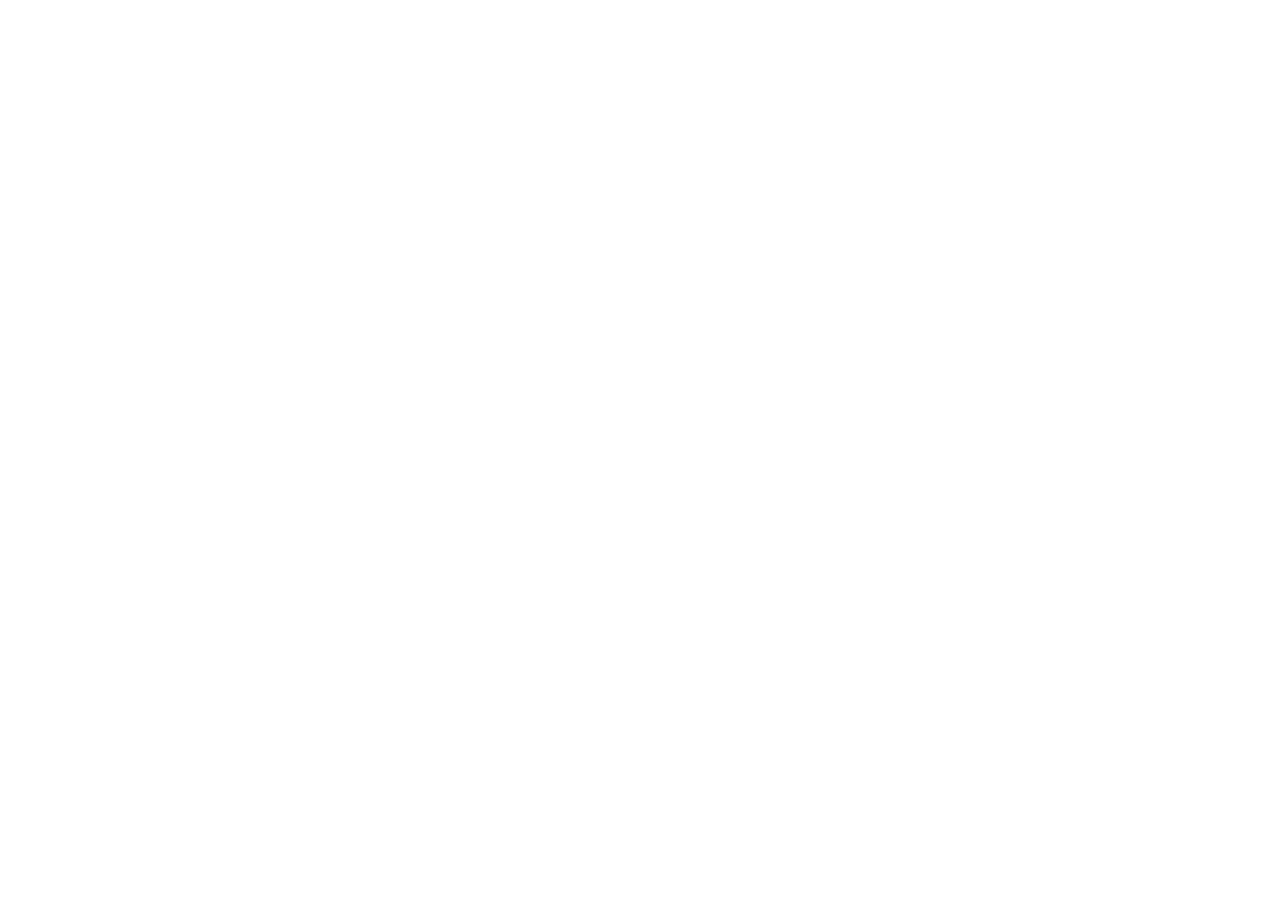
==== JavaScript/classesAndObjects.html @ 5237f689 "16 November" ====
<!DOCTYPE html>
<html lang="en">
<head>
    <meta charset="UTF-8">
    <meta name="viewport" content="width=device-width, initial-scale=1.0">
    <title>Classes And Objects</title>
</head>
<body>
    <script src="classesAndObjects.js"></script>
</body>
</html>
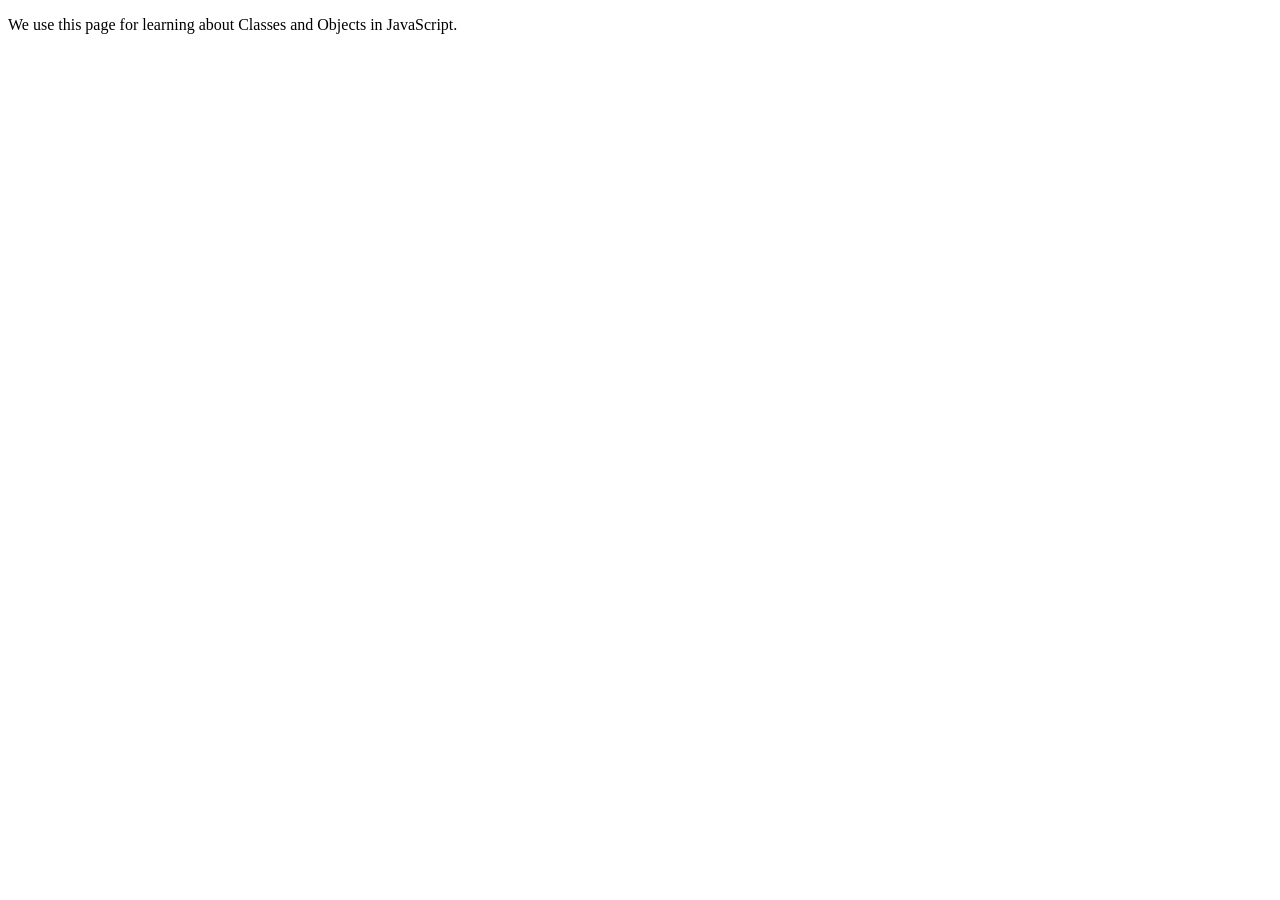
==== commit 46227662: "Add data to Index.html" ====
--- a/JavaScript/classesAndObjects.html
+++ b/JavaScript/classesAndObjects.html
@@ -6,6 +6,7 @@
     <title>Classes And Objects</title>
 </head>
 <body>
+    <p>We use this page for learning about Classes and Objects in JavaScript.</p>
     <script src="classesAndObjects.js"></script>
 </body>
 </html>
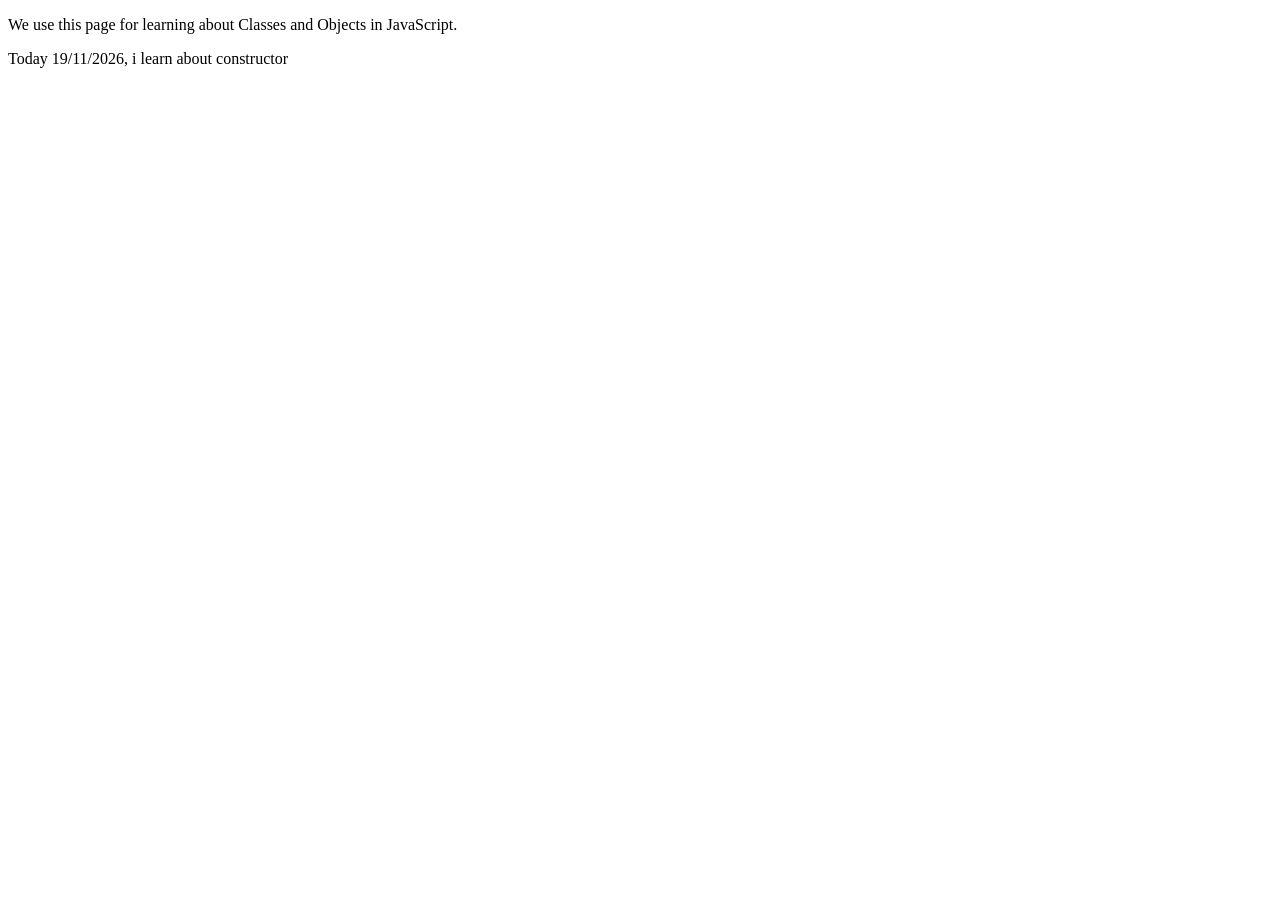
==== commit 348295ed: "Index.html Constructor" ====
--- a/JavaScript/classesAndObjects.html
+++ b/JavaScript/classesAndObjects.html
@@ -7,6 +7,7 @@
 </head>
 <body>
     <p>We use this page for learning about Classes and Objects in JavaScript.</p>
+    <p>Today 19/11/2026, i learn about constructor</p>
     <script src="classesAndObjects.js"></script>
 </body>
 </html>
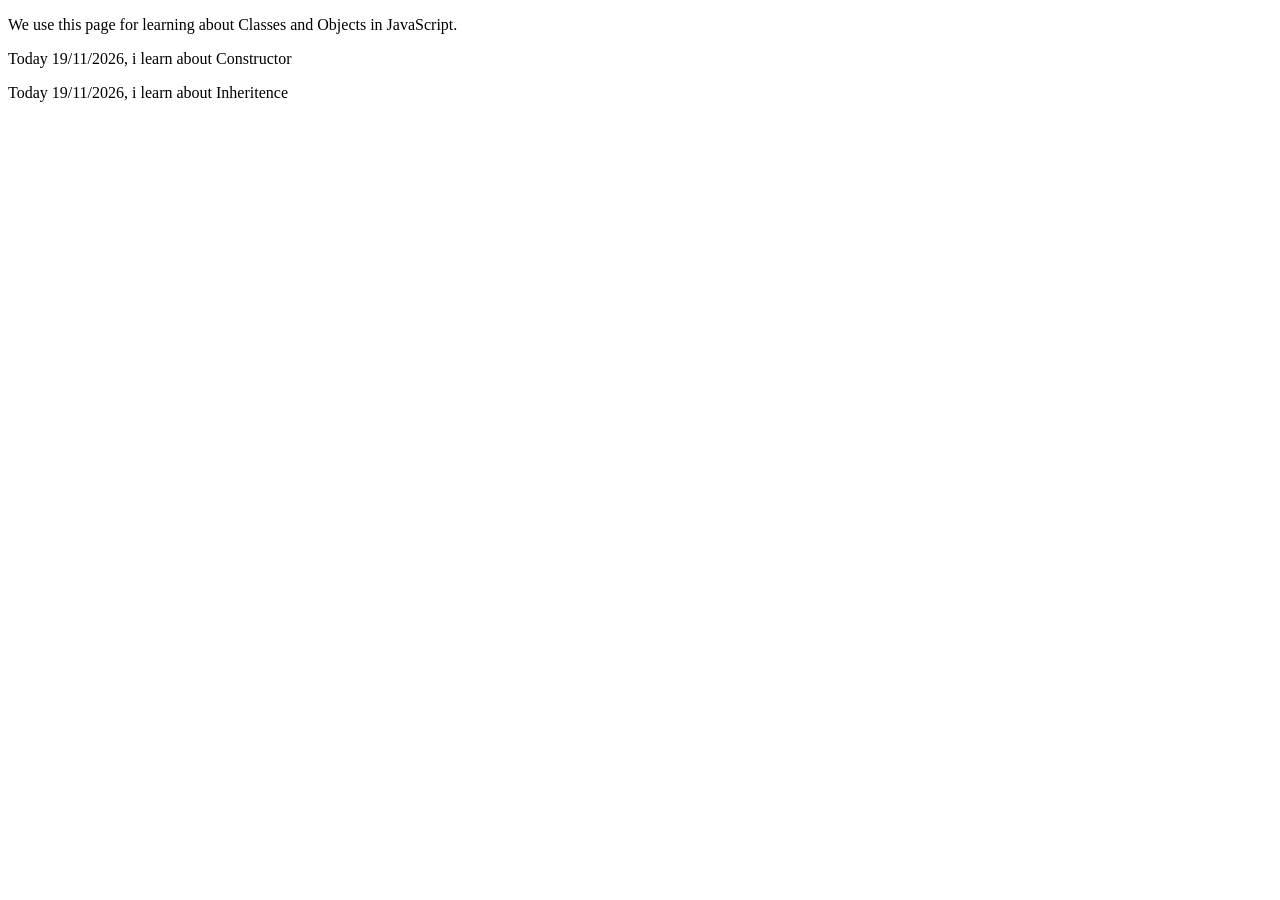
==== commit f2dd34a0: "Inheritence and Method Overriding" ====
--- a/JavaScript/classesAndObjects.html
+++ b/JavaScript/classesAndObjects.html
@@ -7,7 +7,8 @@
 </head>
 <body>
     <p>We use this page for learning about Classes and Objects in JavaScript.</p>
-    <p>Today 19/11/2026, i learn about constructor</p>
+    <p>Today 19/11/2026, i learn about Constructor</p>
+    <p>Today 19/11/2026, i learn about Inheritence</p>
     <script src="classesAndObjects.js"></script>
 </body>
 </html>
